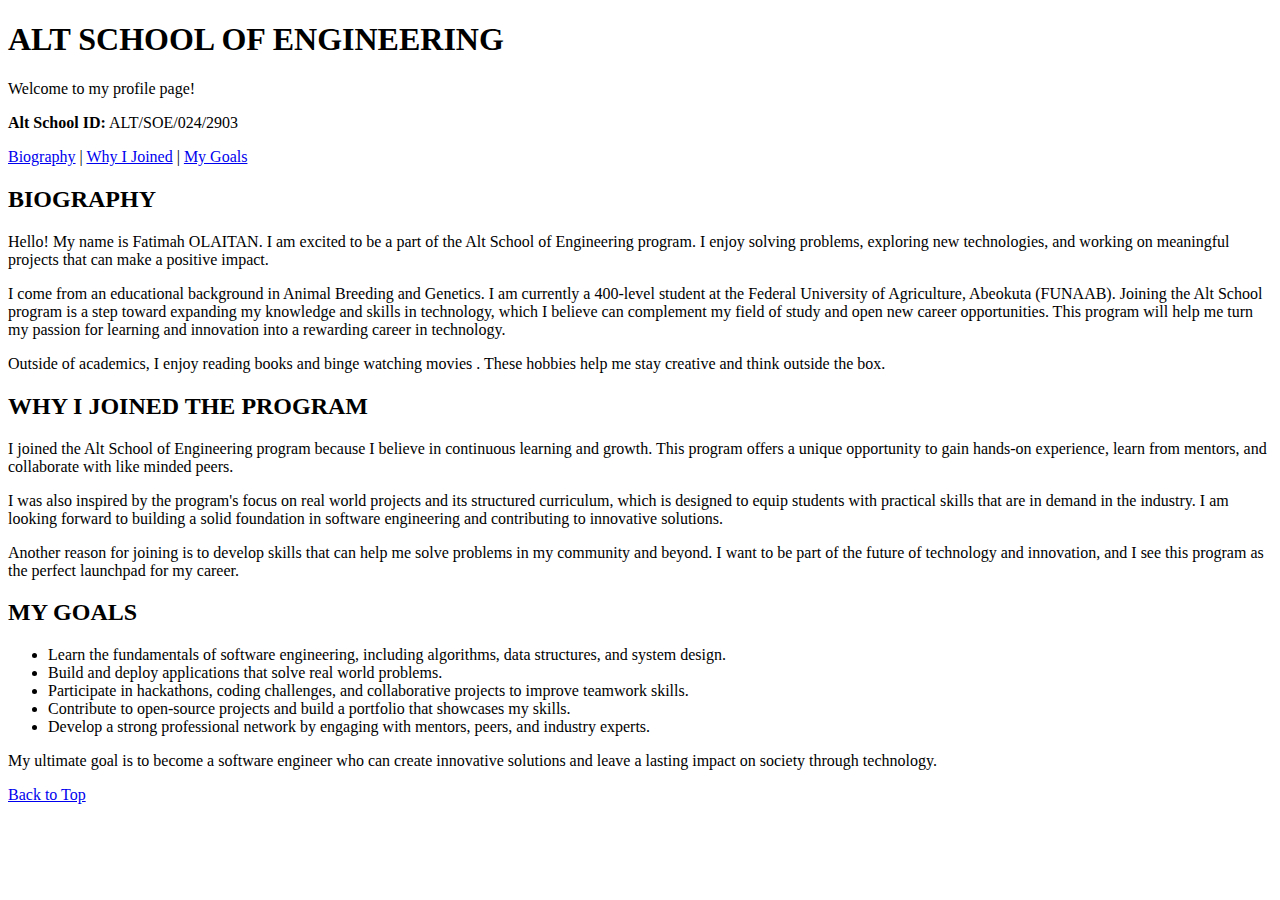
==== index.html @ 13c7085e "Add files via upload" ====
<!DOCTYPE html>
<html lang="en">

<head>
    <meta charset="UTF-8">
    <meta name="viewport" content="width=device-width, initial-scale=1.0">
    <title>Alt School Profile</title>
</head>

<body>
    <!-- Top of the page -->
    <h1 id="top">ALT SCHOOL OF ENGINEERING</h1>
    <p>Welcome to my profile page!</p>

    <p><strong>Alt School ID:</strong> ALT/SOE/024/2903</p>

    <nav>
        <a href="#biography">Biography</a> |
        <a href="#details">Why I Joined</a> |
        <a href="#goals">My Goals</a>
    </nav>

    <h2 id="biography">BIOGRAPHY</h2>
    <p>
        Hello! My name is Fatimah OLAITAN. I am excited to be a part of the Alt School of Engineering program.
        I enjoy solving problems, exploring new technologies, and working on meaningful projects that can
        make a positive impact.
    </p>
    <p>
        <p>
            I come from an educational background in Animal Breeding and Genetics. I am currently a 400-level student at the Federal University of Agriculture, Abeokuta (FUNAAB). 
            Joining the Alt School program is a step toward expanding my knowledge and skills in technology, which I believe can complement my field of study and open new career opportunities. This program will help me turn my passion for learning and innovation into a rewarding career in technology.
        </p>
        
    </p>
    <p>
        Outside of academics, I enjoy reading books and binge watching movies .
        These hobbies help me stay creative and think outside the box.
    </p>

    <h2 id="details">WHY I JOINED THE PROGRAM</h2>
    <p>
        I joined the Alt School of Engineering program because I believe in continuous learning and growth.
        This program offers a unique opportunity to gain hands-on experience, learn from mentors, and
        collaborate with like minded peers. 
    </p>
    <p>
        I was also inspired by the program's focus on real world projects and its structured curriculum, which
        is designed to equip students with practical skills that are in demand in the industry. I am looking
        forward to building a solid foundation in software engineering and contributing to innovative solutions.
    </p>
    <p>
        Another reason for joining is to develop skills that can help me solve problems in my community and beyond.
        I want to be part of the future of technology and innovation, and I see this program as the perfect
        launchpad for my career.
    </p>

    <h2 id="goals">MY GOALS</h2>
    <ul>
        <li>Learn the fundamentals of software engineering, including algorithms, data structures, and system design.</li>
        <li>Build and deploy applications that solve real world problems.</li>
        <li>Participate in hackathons, coding challenges, and collaborative projects to improve teamwork skills.</li>
        <li>Contribute to open-source projects and build a portfolio that showcases my skills.</li>
        <li>Develop a strong professional network by engaging with mentors, peers, and industry experts.</li>
    </ul>

    <p>
        My ultimate goal is to become a software engineer who can create innovative solutions and leave a
        lasting impact on society through technology.
    </p>

    <!-- Back to top link -->
    <p><a href="#top">Back to Top</a></p>
</body>

</html>
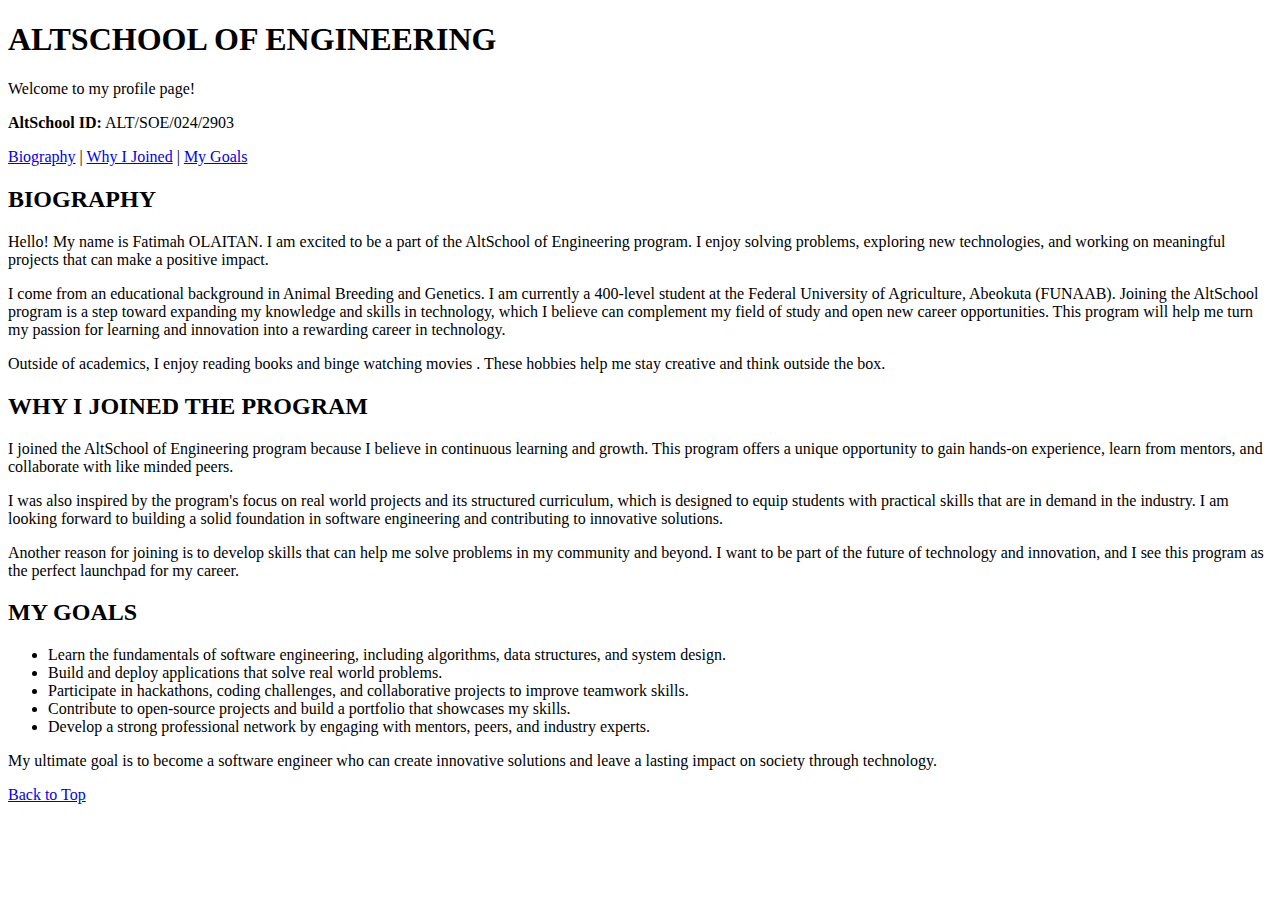
==== commit 9bdd2e60: "Update index.html" ====
--- a/index.html
+++ b/index.html
@@ -4,15 +4,15 @@
 <head>
     <meta charset="UTF-8">
     <meta name="viewport" content="width=device-width, initial-scale=1.0">
-    <title>Alt School Profile</title>
+    <title>AltSchool Profile</title>
 </head>
 
 <body>
     <!-- Top of the page -->
-    <h1 id="top">ALT SCHOOL OF ENGINEERING</h1>
+    <h1 id="top">ALTSCHOOL OF ENGINEERING</h1>
     <p>Welcome to my profile page!</p>
 
-    <p><strong>Alt School ID:</strong> ALT/SOE/024/2903</p>
+    <p><strong>AltSchool ID:</strong> ALT/SOE/024/2903</p>
 
     <nav>
         <a href="#biography">Biography</a> |
@@ -22,14 +22,14 @@
 
     <h2 id="biography">BIOGRAPHY</h2>
     <p>
-        Hello! My name is Fatimah OLAITAN. I am excited to be a part of the Alt School of Engineering program.
+        Hello! My name is Fatimah OLAITAN. I am excited to be a part of the AltSchool of Engineering program.
         I enjoy solving problems, exploring new technologies, and working on meaningful projects that can
         make a positive impact.
     </p>
     <p>
         <p>
             I come from an educational background in Animal Breeding and Genetics. I am currently a 400-level student at the Federal University of Agriculture, Abeokuta (FUNAAB). 
-            Joining the Alt School program is a step toward expanding my knowledge and skills in technology, which I believe can complement my field of study and open new career opportunities. This program will help me turn my passion for learning and innovation into a rewarding career in technology.
+            Joining the AltSchool program is a step toward expanding my knowledge and skills in technology, which I believe can complement my field of study and open new career opportunities. This program will help me turn my passion for learning and innovation into a rewarding career in technology.
         </p>
         
     </p>
@@ -40,7 +40,7 @@
 
     <h2 id="details">WHY I JOINED THE PROGRAM</h2>
     <p>
-        I joined the Alt School of Engineering program because I believe in continuous learning and growth.
+        I joined the AltSchool of Engineering program because I believe in continuous learning and growth.
         This program offers a unique opportunity to gain hands-on experience, learn from mentors, and
         collaborate with like minded peers. 
     </p>
